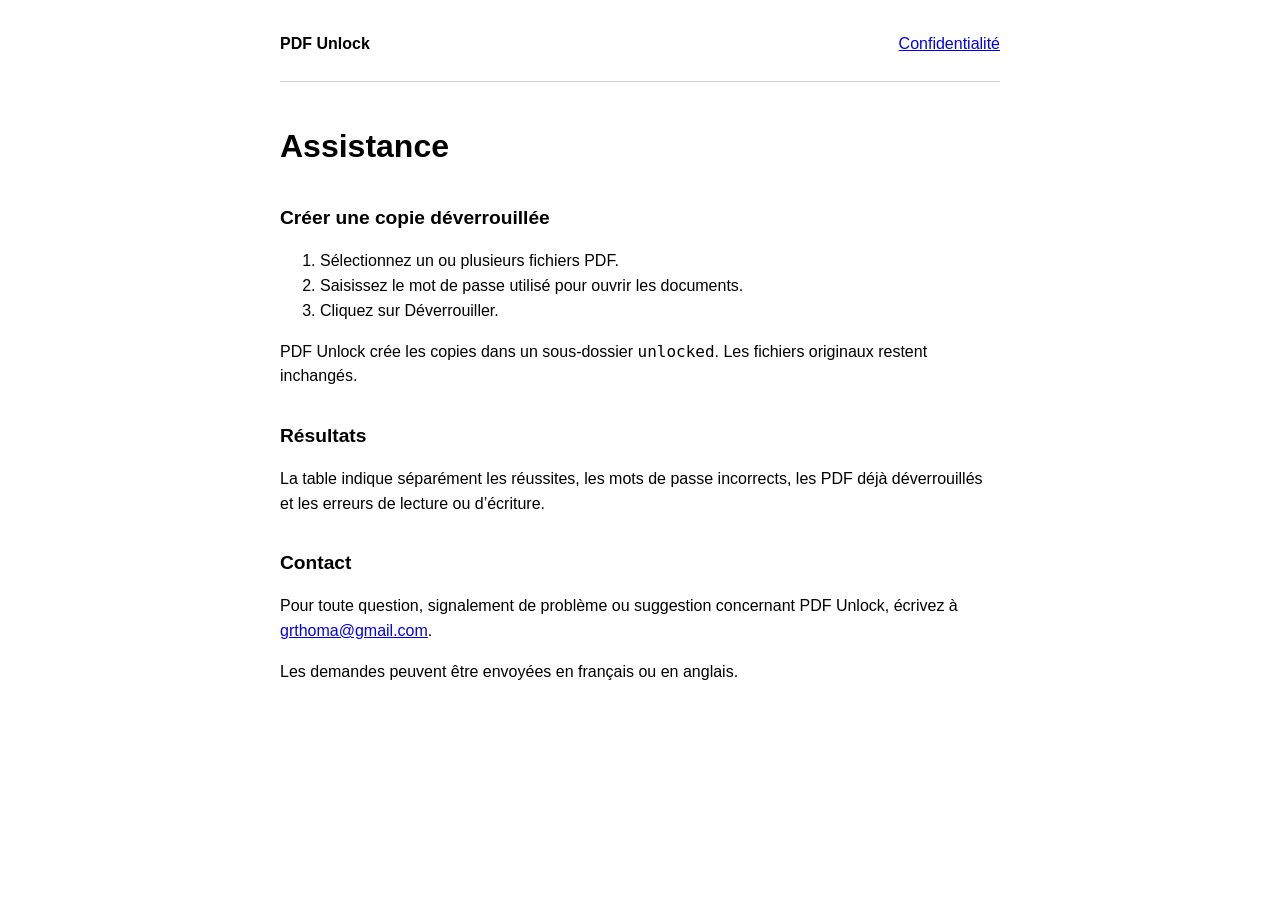
==== index.html @ a9db27eb "Add support and privacy pages" ====
<!doctype html>
<html lang="fr">
<head>
  <meta charset="utf-8">
  <meta name="viewport" content="width=device-width, initial-scale=1">
  <title>Assistance - PDF Unlock</title>
  <link rel="stylesheet" href="styles.css">
</head>
<body>
  <main>
    <header>
      <strong>PDF Unlock</strong>
      <nav><a href="privacy.html">Confidentialité</a></nav>
    </header>
    <h1>Assistance</h1>
    <h2>Créer une copie déverrouillée</h2>
    <ol>
      <li>Sélectionnez un ou plusieurs fichiers PDF.</li>
      <li>Saisissez le mot de passe utilisé pour ouvrir les documents.</li>
      <li>Cliquez sur Déverrouiller.</li>
    </ol>
    <p>PDF Unlock crée les copies dans un sous-dossier <code>unlocked</code>. Les fichiers originaux restent inchangés.</p>
    <h2>Résultats</h2>
    <p>La table indique séparément les réussites, les mots de passe incorrects, les PDF déjà déverrouillés et les erreurs de lecture ou d’écriture.</p>
    <h2>Contact</h2>
    <p>Pour toute question, signalement de problème ou suggestion concernant PDF Unlock, écrivez à <a href="mailto:grthoma@gmail.com">grthoma@gmail.com</a>.</p>
    <p>Les demandes peuvent être envoyées en français ou en anglais.</p>
  </main>
</body>
</html>
---- styles.css ----
:root {
  color-scheme: light dark;
  font-family: -apple-system, BlinkMacSystemFont, "Segoe UI", sans-serif;
  line-height: 1.55;
}

body {
  margin: 0;
  background: Canvas;
  color: CanvasText;
}

main {
  width: min(720px, calc(100% - 40px));
  margin: 0 auto;
  padding: 32px 0 64px;
}

header {
  display: flex;
  align-items: center;
  justify-content: space-between;
  padding-bottom: 24px;
  border-bottom: 1px solid color-mix(in srgb, CanvasText 18%, transparent);
}

h1 {
  margin: 40px 0 12px;
  font-size: 2rem;
  letter-spacing: 0;
}

h2 {
  margin: 32px 0 8px;
  font-size: 1.2rem;
  letter-spacing: 0;
}

a {
  color: LinkText;
}

code {
  font-family: ui-monospace, SFMono-Regular, Menlo, monospace;
}
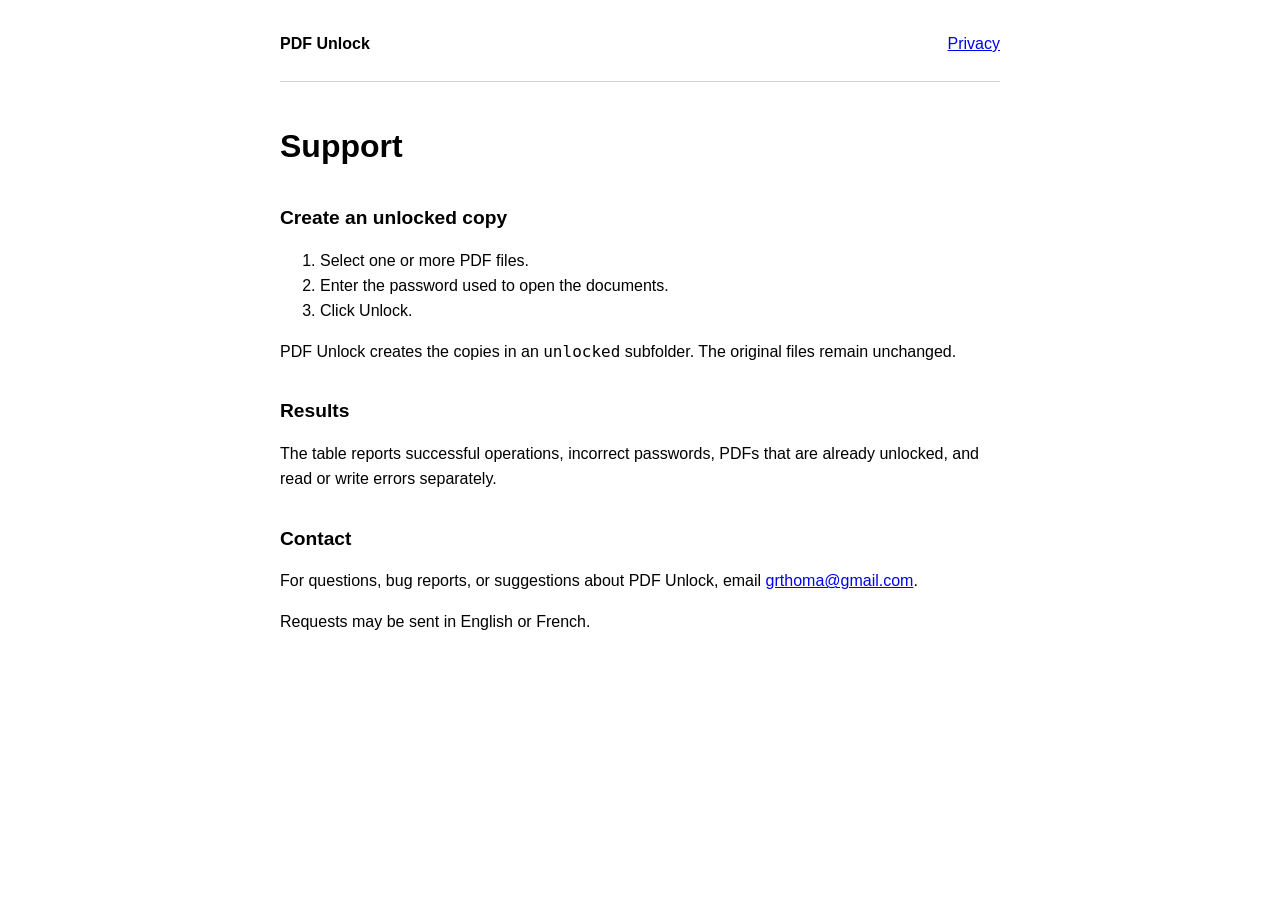
==== commit 31301304: "Use English for support page" ====
--- a/index.html
+++ b/index.html
@@ -1,30 +1,30 @@
 <!doctype html>
-<html lang="fr">
+<html lang="en">
 <head>
   <meta charset="utf-8">
   <meta name="viewport" content="width=device-width, initial-scale=1">
-  <title>Assistance - PDF Unlock</title>
+  <title>Support - PDF Unlock</title>
   <link rel="stylesheet" href="styles.css">
 </head>
 <body>
   <main>
     <header>
       <strong>PDF Unlock</strong>
-      <nav><a href="privacy.html">Confidentialité</a></nav>
+      <nav><a href="privacy.html">Privacy</a></nav>
     </header>
-    <h1>Assistance</h1>
-    <h2>Créer une copie déverrouillée</h2>
+    <h1>Support</h1>
+    <h2>Create an unlocked copy</h2>
     <ol>
-      <li>Sélectionnez un ou plusieurs fichiers PDF.</li>
-      <li>Saisissez le mot de passe utilisé pour ouvrir les documents.</li>
-      <li>Cliquez sur Déverrouiller.</li>
+      <li>Select one or more PDF files.</li>
+      <li>Enter the password used to open the documents.</li>
+      <li>Click Unlock.</li>
     </ol>
-    <p>PDF Unlock crée les copies dans un sous-dossier <code>unlocked</code>. Les fichiers originaux restent inchangés.</p>
-    <h2>Résultats</h2>
-    <p>La table indique séparément les réussites, les mots de passe incorrects, les PDF déjà déverrouillés et les erreurs de lecture ou d’écriture.</p>
+    <p>PDF Unlock creates the copies in an <code>unlocked</code> subfolder. The original files remain unchanged.</p>
+    <h2>Results</h2>
+    <p>The table reports successful operations, incorrect passwords, PDFs that are already unlocked, and read or write errors separately.</p>
     <h2>Contact</h2>
-    <p>Pour toute question, signalement de problème ou suggestion concernant PDF Unlock, écrivez à <a href="mailto:grthoma@gmail.com">grthoma@gmail.com</a>.</p>
-    <p>Les demandes peuvent être envoyées en français ou en anglais.</p>
+    <p>For questions, bug reports, or suggestions about PDF Unlock, email <a href="mailto:grthoma@gmail.com">grthoma@gmail.com</a>.</p>
+    <p>Requests may be sent in English or French.</p>
   </main>
 </body>
 </html>
